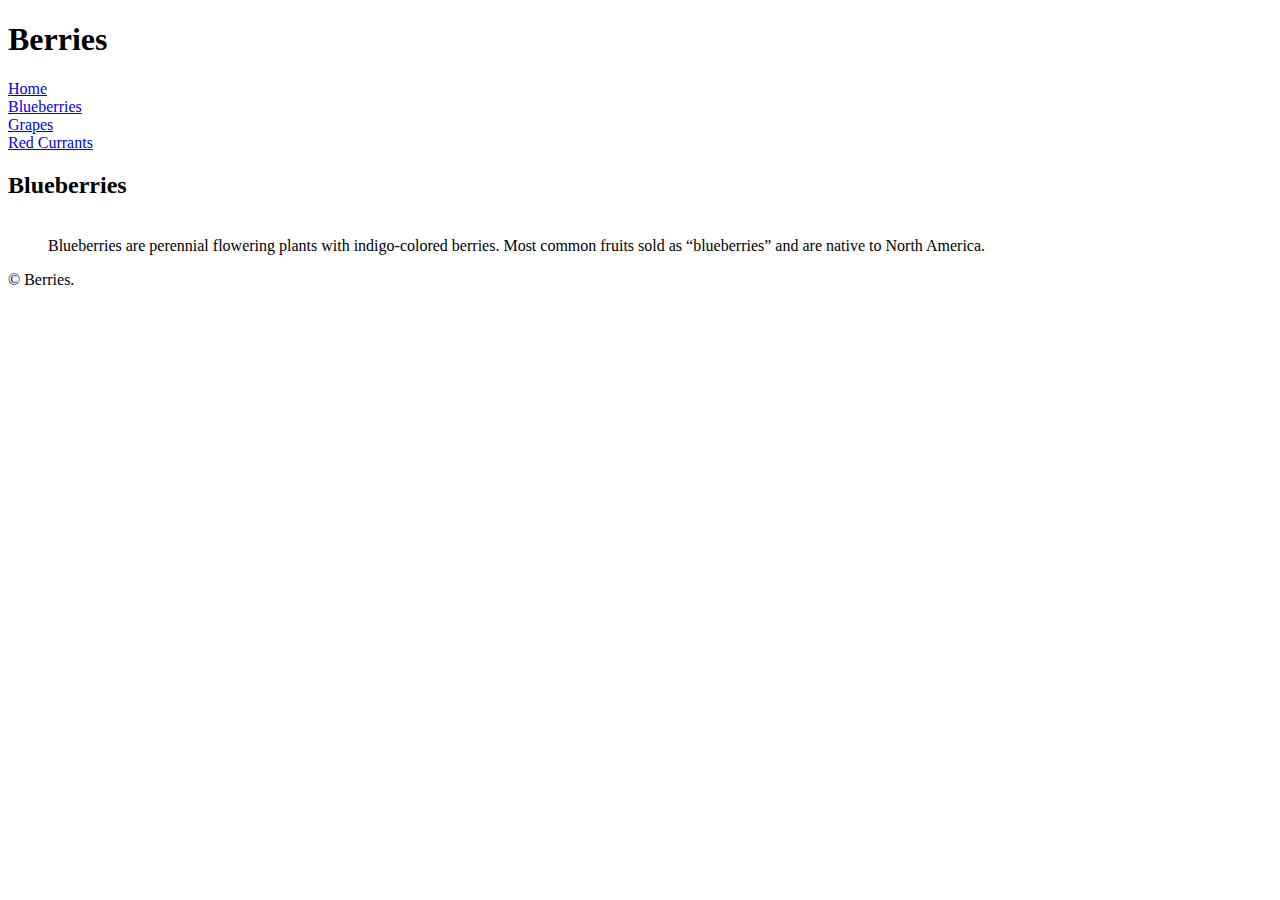
==== blueberries.html @ 91aee081 "Create the blueberrie html" ====
<!DOCTYPE html>
<html lang="en-ca">
<head>
  <meta charset="utf-8">
  <meta name="viewport" content="width=device-width,initial-scale=1">
  <link href="css/main.css" rel="stylesheet">
  <title>Berries</title>
</head>
<body>
  <header>
    <h1>Berries</h1>
    <nav>
      <li><a href="index.html">Home</a></li>
      <li><a href="blueberries.html">Blueberries</a></li>
      <li><a href="#">Grapes</a></li>
      <li><a href="#">Red Currants</a></li>
    </nav>
  </header>
  <h2>Blueberries</h2>
  <figure>
    <img src="images/blueberries.jpg" alt="">
  <figcaption>Blueberries are perennial flowering plants with indigo-colored berries. Most common fruits sold as “blueberries” and are native to North America.</figcaption>
</figure>
  <footer><p>© Berries.</p></footer>
</body>
</html>
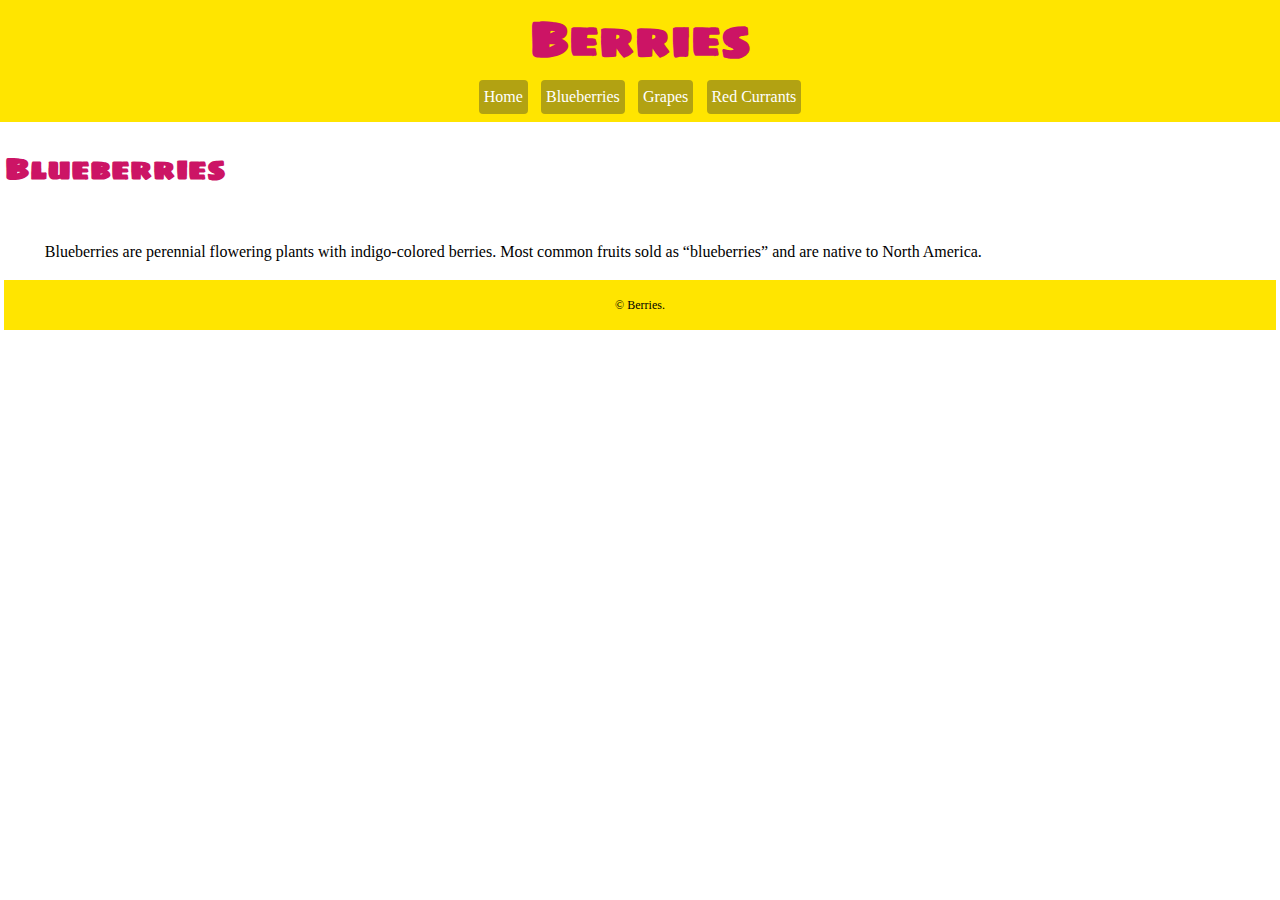
==== commit 57a0303b: "Complete home css (basic)" ====
--- a/blueberries.html
+++ b/blueberries.html
@@ -4,23 +4,26 @@
   <meta charset="utf-8">
   <meta name="viewport" content="width=device-width,initial-scale=1">
   <link href="css/main.css" rel="stylesheet">
+  <link href="https://fonts.googleapis.com/css?family=Sigmar+One" rel="stylesheet">
   <title>Berries</title>
 </head>
 <body>
-  <header>
-    <h1>Berries</h1>
-    <nav>
-      <li><a href="index.html">Home</a></li>
-      <li><a href="blueberries.html">Blueberries</a></li>
-      <li><a href="#">Grapes</a></li>
-      <li><a href="#">Red Currants</a></li>
-    </nav>
-  </header>
-  <h2>Blueberries</h2>
-  <figure>
-    <img src="images/blueberries.jpg" alt="">
-  <figcaption>Blueberries are perennial flowering plants with indigo-colored berries. Most common fruits sold as “blueberries” and are native to North America.</figcaption>
-</figure>
+    <header>
+      <h1>Berries</h1>
+      <nav>
+        <li><a href="index.html">Home</a></li>
+        <li><a href="blueberries.html">Blueberries</a></li>
+        <li><a href="#">Grapes</a></li>
+        <li><a href="#">Red Currants</a></li>
+      </nav>
+    </header>
+    <main>
+    <h2>Blueberries</h2>
+    <figure>
+      <img src="images/blueberries.jpg" alt="">
+    <figcaption>Blueberries are perennial flowering plants with indigo-colored berries. Most common fruits sold as “blueberries” and are native to North America.</figcaption>
+  </figure>
+</main>
   <footer><p>© Berries.</p></footer>
 </body>
 </html>
--- a/css/main.css
+++ b/css/main.css
@@ -0,0 +1,60 @@
+html {
+  box-sizing: border-box;
+  line-height: 1.5;
+  font: normal 100%/1.5 Georgia;
+}
+
+*, *::before, *::after {
+  box-sizing: inherit;
+}
+
+h1 {
+  font-family: 'Sigmar One', cursive;
+  font-size: 3rem;
+  color: #cc1465;
+  text-align: center;
+  margin: 0;
+}
+
+body {
+  margin: 0;
+}
+
+header {
+  background-color: #ffe500;
+  text-align: center;
+  padding: .2em;
+}
+
+li {
+  display: inline-block;
+  background-color: #b2a212;
+  border-radius: 4px;
+  padding: .3em;
+  margin: .3em;
+}
+
+a {
+  color: #fff;
+  text-decoration: none;
+}
+
+h2 {
+  font-family: 'Sigmar One', cursive;
+  font-size: 1.875rem;
+  color: #cc1465;
+  text-align: left;
+}
+
+main {
+  margin: .3em;
+}
+
+footer {
+  margin: .3em;
+  text-align: center;
+  background-color: #ffe500;
+  font-size: .75rem;
+  padding: .3em;
+
+}
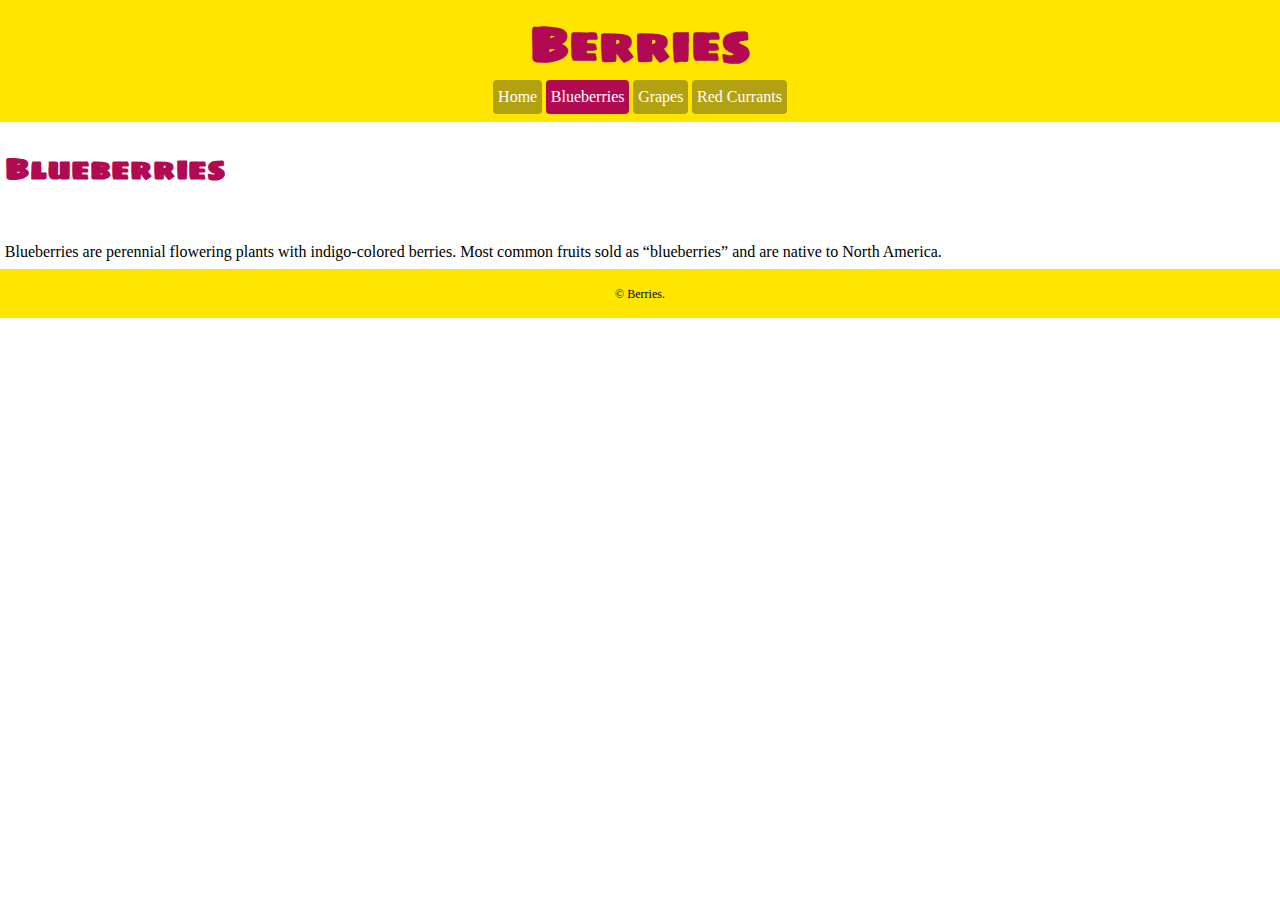
==== commit f71d7bc9: "Corrected the naming convention of red currants" ====
--- a/blueberries.html
+++ b/blueberries.html
@@ -11,10 +11,12 @@
     <header>
       <h1>Berries</h1>
       <nav>
-        <li><a href="index.html">Home</a></li>
-        <li><a href="blueberries.html">Blueberries</a></li>
-        <li><a href="#">Grapes</a></li>
-        <li><a href="#">Red Currants</a></li>
+        <ul>
+          <li><a href="index.html">Home</a></li>
+          <li class="fruits"><a href="blueberries.html">Blueberries</a></li>
+          <li><a href="grapes.html">Grapes</a></li>
+          <li><a href="red-currants.html">Red Currants</a></li>
+        </ul>
       </nav>
     </header>
     <main>
--- a/css/main.css
+++ b/css/main.css
@@ -11,7 +11,7 @@
 h1 {
   font-family: 'Sigmar One', cursive;
   font-size: 3rem;
-  color: #cc1465;
+  color: #b20953;
   text-align: center;
   margin: 0;
 }
@@ -23,7 +23,7 @@
 header {
   background-color: #ffe500;
   text-align: center;
-  padding: .2em;
+  padding: .5em;
 }
 
 li {
@@ -31,7 +31,6 @@
   background-color: #b2a212;
   border-radius: 4px;
   padding: .3em;
-  margin: .3em;
 }
 
 a {
@@ -42,7 +41,7 @@
 h2 {
   font-family: 'Sigmar One', cursive;
   font-size: 1.875rem;
-  color: #cc1465;
+  color: #b20953;
   text-align: left;
 }
 
@@ -56,5 +55,27 @@
   background-color: #ffe500;
   font-size: .75rem;
   padding: .3em;
+  margin-left: 0;
+  margin-right: 0;
+}
 
+img {
+  width: 100%
 }
+
+figure {
+  margin: 0;
+}
+
+.fruits {
+  background-color: #b20953;
+}
+
+li:hover {
+  background-color: #cc1465;
+}
+
+ul {
+  margin: 0;
+  padding: 0;
+}
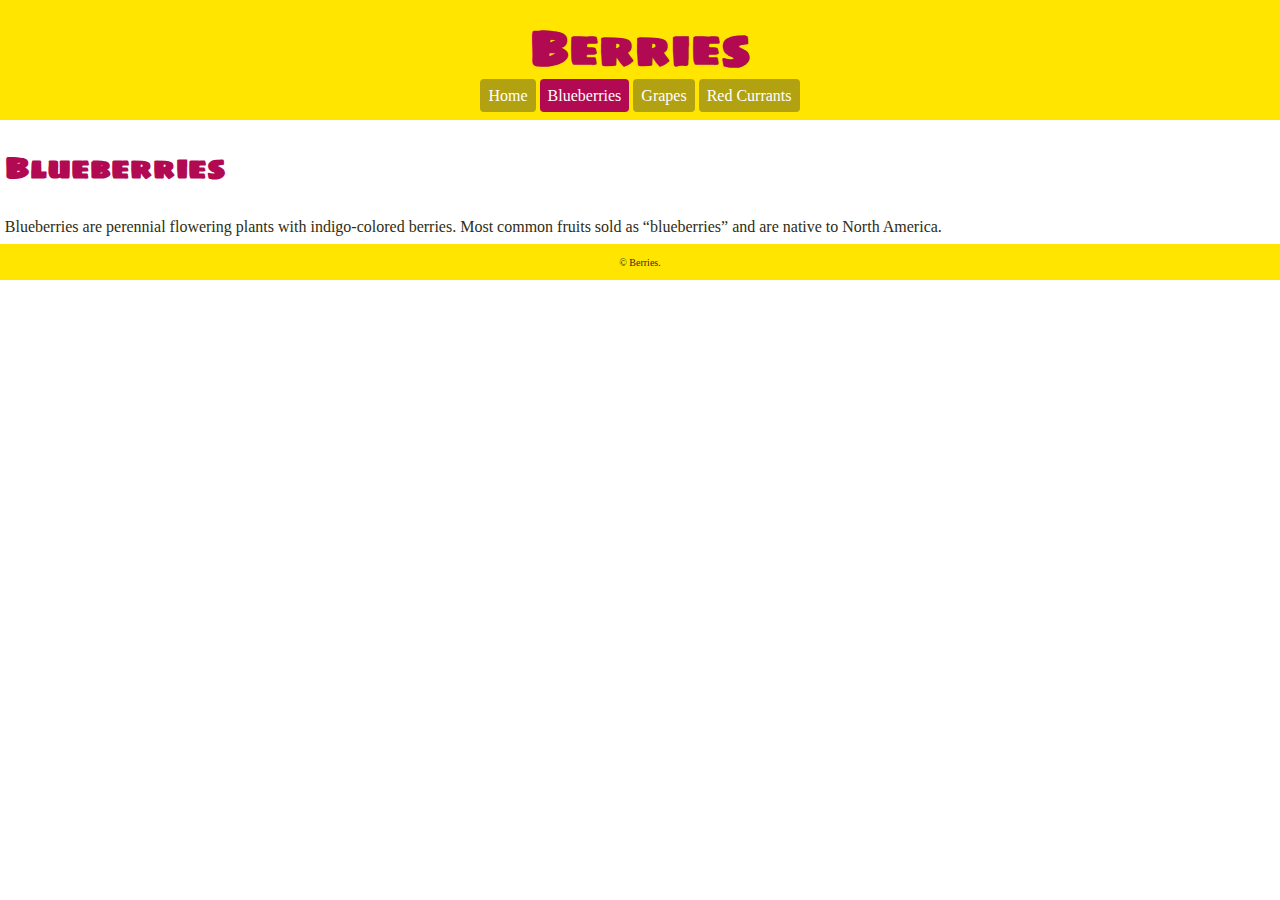
==== commit 371fd184: "Correct the mistakes on markbot" ====
--- a/blueberries.html
+++ b/blueberries.html
@@ -2,30 +2,30 @@
 <html lang="en-ca">
 <head>
   <meta charset="utf-8">
+  <title>Blueberries</title>
   <meta name="viewport" content="width=device-width,initial-scale=1">
   <link href="css/main.css" rel="stylesheet">
   <link href="https://fonts.googleapis.com/css?family=Sigmar+One" rel="stylesheet">
-  <title>Berries</title>
 </head>
 <body>
-    <header>
-      <h1>Berries</h1>
-      <nav>
-        <ul>
-          <li><a href="index.html">Home</a></li>
-          <li class="fruits"><a href="blueberries.html">Blueberries</a></li>
-          <li><a href="grapes.html">Grapes</a></li>
-          <li><a href="red-currants.html">Red Currants</a></li>
-        </ul>
-      </nav>
-    </header>
-    <main>
+  <header>
+    <h1>Berries</h1>
+    <nav>
+      <ul>
+        <li><a href="index.html">Home</a></li>
+        <li><a class="fruits" href="blueberries.html">Blueberries</a></li>
+        <li><a href="grapes.html">Grapes</a></li>
+        <li><a href="red-currants.html">Red Currants</a></li>
+      </ul>
+    </nav>
+  </header>
+  <main>
     <h2>Blueberries</h2>
     <figure>
       <img src="images/blueberries.jpg" alt="">
-    <figcaption>Blueberries are perennial flowering plants with indigo-colored berries. Most common fruits sold as “blueberries” and are native to North America.</figcaption>
-  </figure>
-</main>
-  <footer><p>© Berries.</p></footer>
+      <figcaption>Blueberries are perennial flowering plants with indigo-colored berries. Most common fruits sold as “blueberries” and are native to North America.</figcaption>
+    </figure>
+  </main>
+  <footer><small>© Berries.</small></footer>
 </body>
 </html>
--- a/css/main.css
+++ b/css/main.css
@@ -1,7 +1,9 @@
 html {
   box-sizing: border-box;
+  font: normal 100%/1.5 Georgia;
   line-height: 1.5;
-  font: normal 100%/1.5 Georgia;
+  background-color: #fff;
+  color: #2f2d13;
 }
 
 *, *::before, *::after {
@@ -9,7 +11,7 @@
 }
 
 h1 {
-  font-family: 'Sigmar One', cursive;
+  font-family: "Sigmar One", cursive;
   font-size: 3rem;
   color: #b20953;
   text-align: center;
@@ -23,23 +25,23 @@
 header {
   background-color: #ffe500;
   text-align: center;
-  padding: .5em;
+  padding: .75em;
 }
 
 li {
   display: inline-block;
-  background-color: #b2a212;
-  border-radius: 4px;
-  padding: .3em;
 }
 
 a {
   color: #fff;
   text-decoration: none;
+  background-color: #b2a212;
+  border-radius: 4px;
+  padding: .5em;
 }
 
 h2 {
-  font-family: 'Sigmar One', cursive;
+  font-family: "Sigmar One", cursive;
   font-size: 1.875rem;
   color: #b20953;
   text-align: left;
@@ -54,13 +56,14 @@
   text-align: center;
   background-color: #ffe500;
   font-size: .75rem;
-  padding: .3em;
+  padding: .75em;
   margin-left: 0;
   margin-right: 0;
 }
 
 img {
-  width: 100%
+  display: block;
+  width: 100%;
 }
 
 figure {
@@ -79,3 +82,7 @@
   margin: 0;
   padding: 0;
 }
+
+a:hover {
+  background-color: #cc1465;
+}
